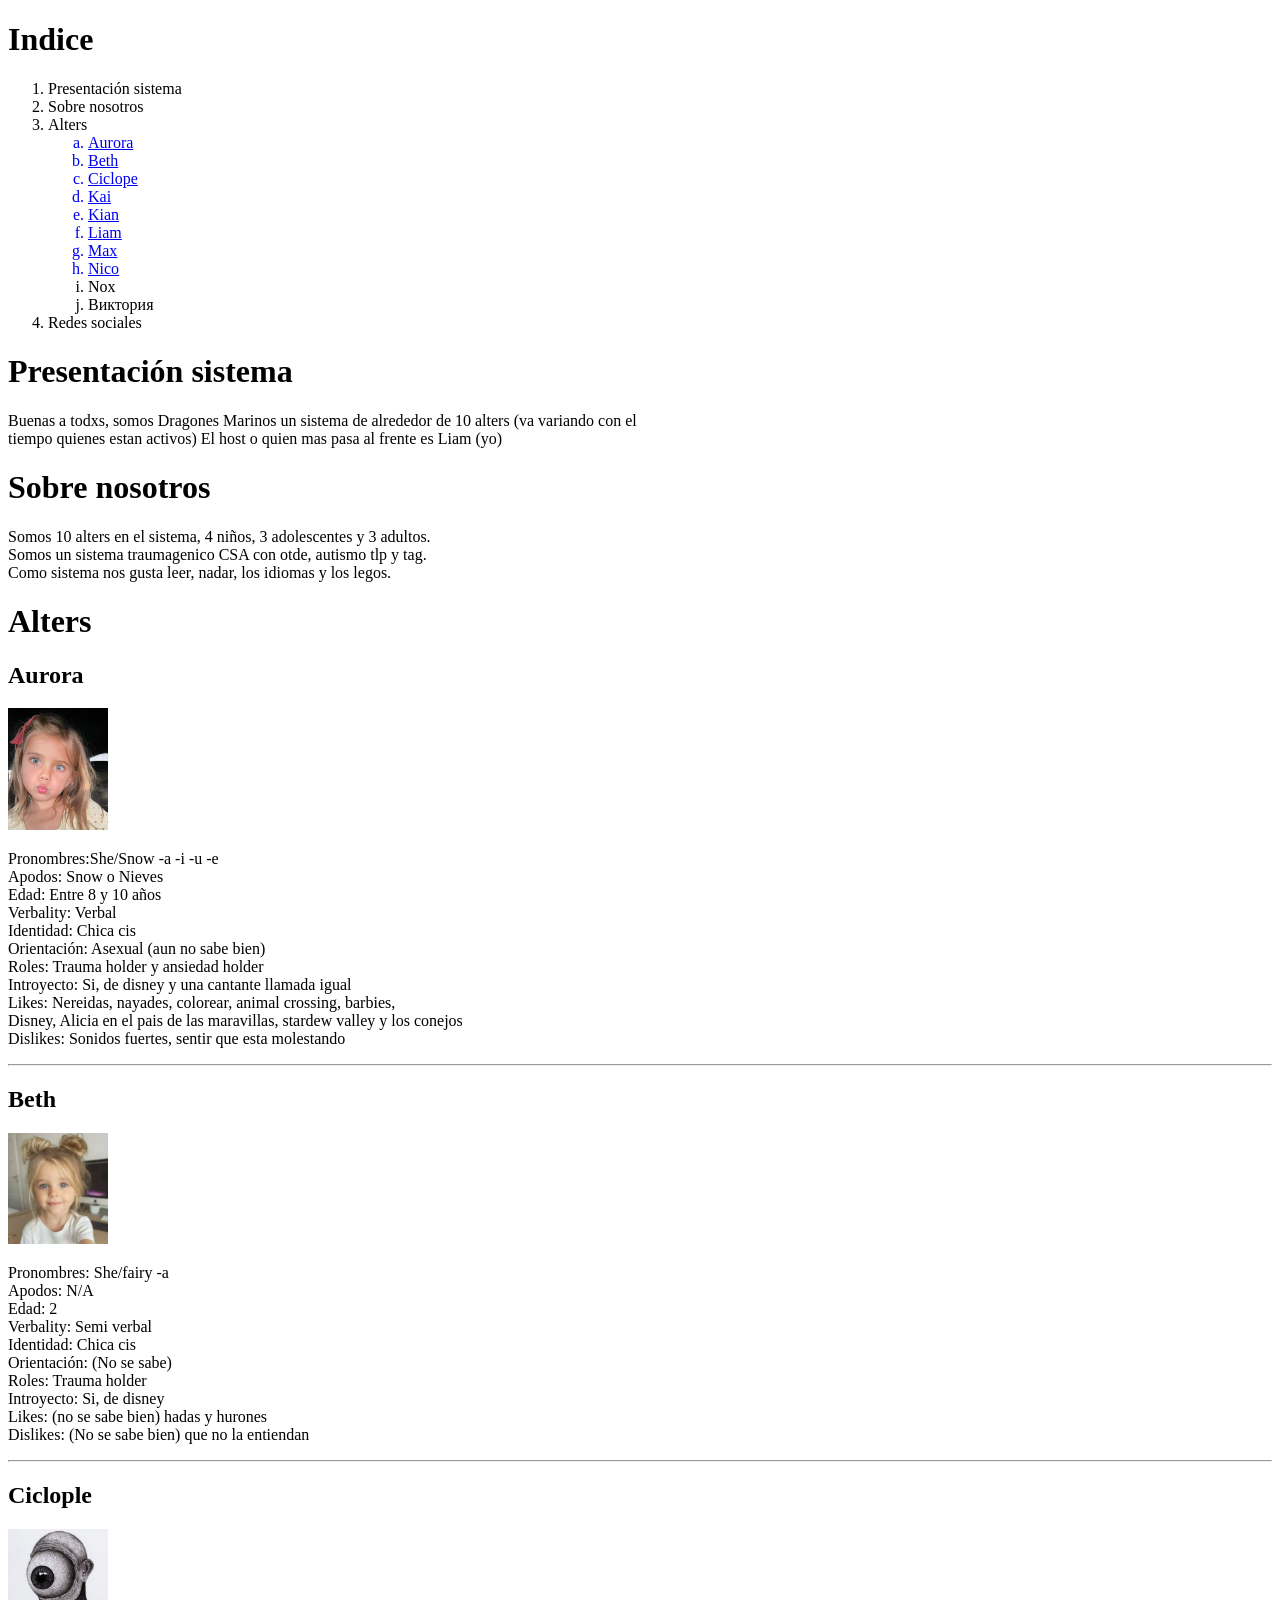
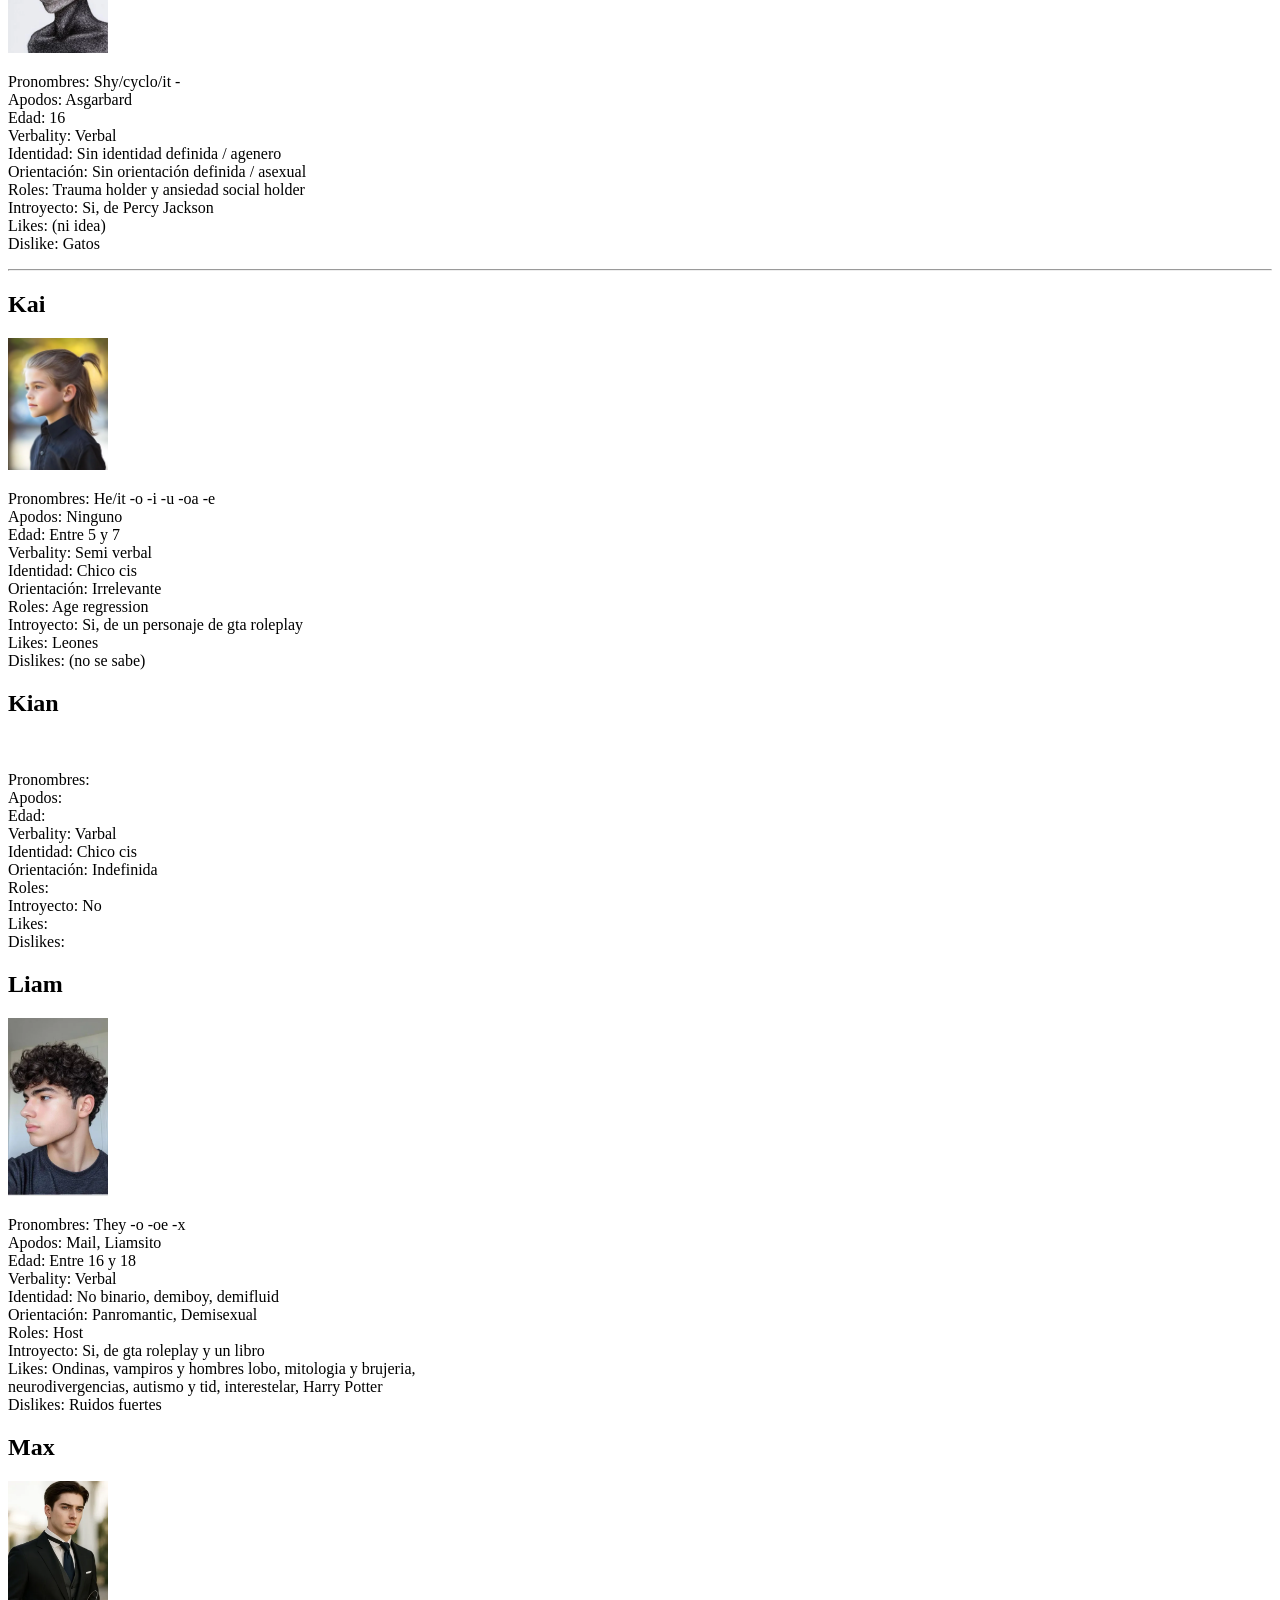
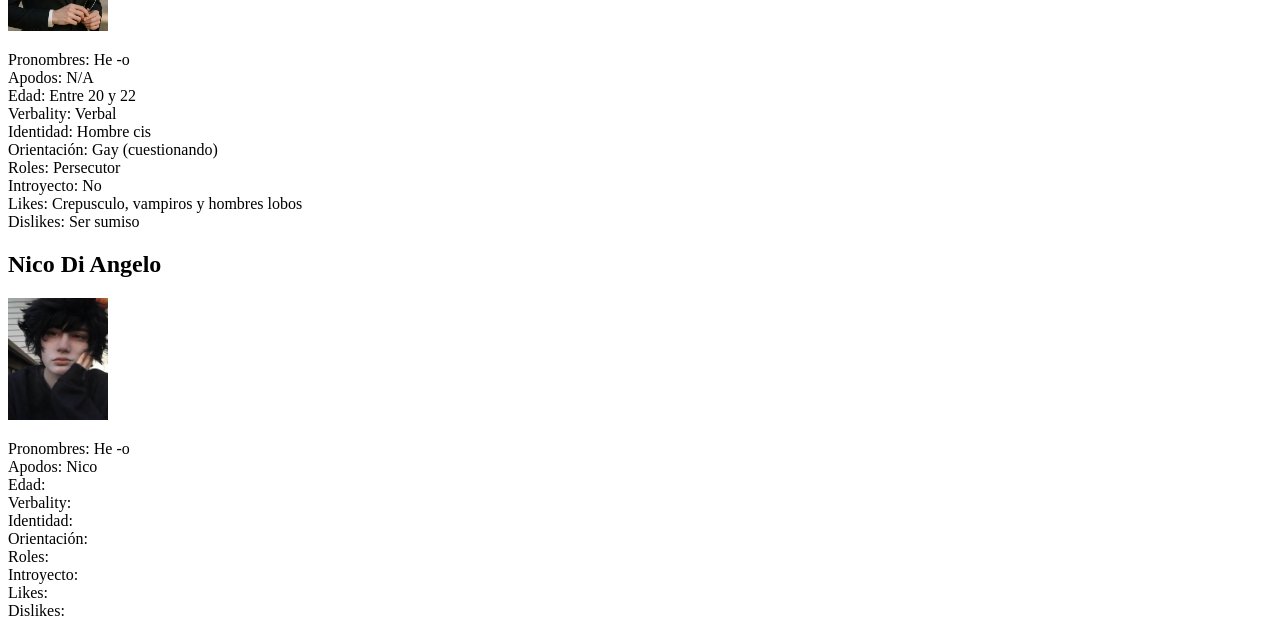
==== index.html @ 36f09202 "first commit" ====
<!DOCTYPE html>
<html>
<head>
    <title>Dragones marinos
    </title>
</head>
<body>
    <header>
        <h1>
            Indice
        </h1>
    </header>
    <section>
        <article>
            <ol>
                <li>Presentación sistema</li>
                <li>Sobre nosotros</li>
                <li>Alters</li>
                <ol>
                    <a href="#Aurora"><li style="list-style-type: lower-latin;">
                        Aurora</li></a>
                    <a href="#Beth"><li style="list-style-type: lower-latin;">
                        Beth </li></a>
                    <a href="#Ciclope"><li style="list-style-type: lower-latin;">
                        Ciclope
                    </li></a>
                    <a href="#Kai"><li style="list-style-type: lower-latin;">
                        Kai
                    </li></a>
                    <a href="#Kian"><li style="list-style-type: lower-latin;">
                        Kian
                    </li></a>
                    <a href="#Liam"><li style="list-style-type: lower-latin;">
                        Liam
                    </li></a>
                    <a href="#Max"><li style="list-style-type: lower-latin;">
                        Max
                    </li></a>
                    <a href="#Nico"><li style="list-style-type: lower-latin;">
                        Nico
                    </li></a>
                    <li style="list-style-type: lower-latin;">
                        Nox
                    </li>
                    <li style="list-style-type: lower-latin;">
                        Виктория
                    </li>
                </ol>
                <li>Redes sociales</li>
            </ol>
        </article>
    </section>
    <header>
        <h1>Presentación sistema</h1>
    </header>
<section>
    <article>
        <p> Buenas a todxs, somos Dragones Marinos
            un sistema de alrededor de 10 alters (va 
            variando con el 
            <br> tiempo quienes estan activos)
        El host o quien mas pasa al frente es Liam (yo)
        </p>
    </article>
</section>
<header>
    <h1>Sobre nosotros</h1>
</header>
<section>
    <article> 
        <p>
            Somos 10 alters en el sistema, 4 niños,
            3 adolescentes y 3 adultos. 
            <br>
            Somos un sistema traumagenico CSA con otde, autismo
            tlp y tag.
            <br>
            Como sistema nos gusta leer, nadar, los idiomas y los 
            legos.
        </p>
    </article>
</section>
    <header>
        <h1>
    Alters
</h1>
</header>
<section>
    <article id="Aurora">
        <h2>Aurora
        </h2>
        <img src="img/aurora.jpg" width="100px">
        <p>Pronombres:She/Snow -a -i -u -e
            <br>
            Apodos: Snow o Nieves
            <br>
            Edad: Entre 8 y 10 años 
            <br>
            Verbality: Verbal
            <br>
            Identidad: Chica cis
            <br>
            Orientación: Asexual (aun no sabe bien)
            <br>
            Roles: Trauma holder y ansiedad holder
            <br>
            Introyecto: Si, de disney y una cantante 
            llamada igual
            <br>
            Likes: Nereidas, nayades, colorear, animal
            crossing, barbies,
            <br>
            Disney, Alicia en el pais de las maravillas,
            stardew valley y los conejos
            <br>
            Dislikes: Sonidos fuertes, sentir que esta 
            molestando
        </p>
        <hr>
</article>
<article id="Beth">
<h2>
    Beth
</h2>
<img src="img/Beth.webp" width="100px">
 <p> 
            Pronombres: She/fairy -a
            <br>
            Apodos: N/A
            <br>
            Edad: 2
            <br>
            Verbality: Semi verbal
            <br>
            Identidad: Chica cis
            <br>
            Orientación: (No se sabe)
            <br>
            Roles: Trauma holder
            <br>
            Introyecto: Si, de disney 
            <br>
            Likes: (no se sabe bien) hadas y hurones
            <br>
            Dislikes: (No se sabe bien) que no la entiendan
          
        </p>
<hr>
</article>
<article id="Ciclope">
    <h2>
        Ciclople
    </h2>
    <img src="img/Ciclope.webp" width="100px">
    <p>
            Pronombres: Shy/cyclo/it -
            <br>
            Apodos: Asgarbard
            <br>
            Edad: 16
            <br>
            Verbality: Verbal 
            <br>
            Identidad: Sin identidad definida / agenero
            <br>
            Orientación: Sin orientación definida / asexual
            <br>
            Roles: Trauma holder y ansiedad social holder
            <br>
            Introyecto: Si, de Percy Jackson
            <br>
            Likes: (ni idea)
            <br>
            Dislike: Gatos
        </p>
    <hr>
</article>
<article id="Kai">
    <h2>Kai</h2>
    <img src="img/Kai.webp" width="100px">
    <p>
            Pronombres: He/it -o -i -u -oa -e
            <br>
            Apodos: Ninguno 
            <br>
            Edad: Entre 5 y 7 
            <br>
            Verbality: Semi verbal
            <br>
            Identidad: Chico cis
            <br>
            Orientación: Irrelevante
            <br>
            Roles: Age regression 
            <br>
            Introyecto: Si, de un personaje de gta roleplay
            <br>
            Likes: Leones
            <br>
            Dislikes: (no se sabe)
        </p>
</article>
<article id="Kian">
    <h2>Kian</h2>
    <img src="" alt="">
     <p>
            Pronombres:
            <br>
            Apodos:
            <br>
            Edad:
            <br>
            Verbality: Varbal
            <br>
            Identidad: Chico cis
            <br>
            Orientación: Indefinida
            <br>
            Roles:
            <br>
            Introyecto: No
            <br>
            Likes:
            <br>
            Dislikes:
        </p>
</article>
<article id="Liam">
    <h2>Liam</h2>
    <img src="img/Liam.webp" width="100px">
     <p>
            Pronombres: They -o -oe -x 
            <br>
            Apodos: Mail, Liamsito
            <br>
            Edad: Entre 16 y 18
            <br>
            Verbality: Verbal
            <br>
            Identidad: No binario, demiboy, demifluid
            <br>
            Orientación: Panromantic, Demisexual
            <br>
            Roles: Host
            <br>
            Introyecto: Si, de gta roleplay y un libro
            <br>
            Likes: Ondinas, vampiros y hombres lobo, 
            mitologia y brujeria, 
            <br>
            neurodivergencias, autismo y tid, interestelar, 
            Harry Potter
            <br>
            Dislikes: Ruidos fuertes 
        </p>
</article>
<article id="Max">
    <h2>Max</h2>
    <img src="img/Max.webp" width="100px">
     <p>
            Pronombres: He -o 
            <br>
            Apodos: N/A
            <br>
            Edad: Entre 20 y 22
            <br>
            Verbality: Verbal
            <br>
            Identidad: Hombre cis
            <br>
            Orientación: Gay (cuestionando)
            <br>
            Roles: Persecutor
            <br>
            Introyecto: No
            <br>
            Likes: Crepusculo, vampiros y hombres lobos
            <br>
            Dislikes: Ser sumiso
        </p>
</article>
<article id="Nico">
    <h2>Nico Di Angelo</h2>
    <img src="img/Nico.webp" width="100px">
     <p>
            Pronombres: He -o
            <br>
            Apodos: Nico
            <br>
            Edad: 
            <br>
            Verbality:
            <br>
            Identidad:
            <br>
            Orientación:
            <br>
            Roles:
            <br>
            Introyecto:
            <br>
            Likes:
            <br>
            Dislikes:
        </p>
</article>
</section>



</body>
</html>
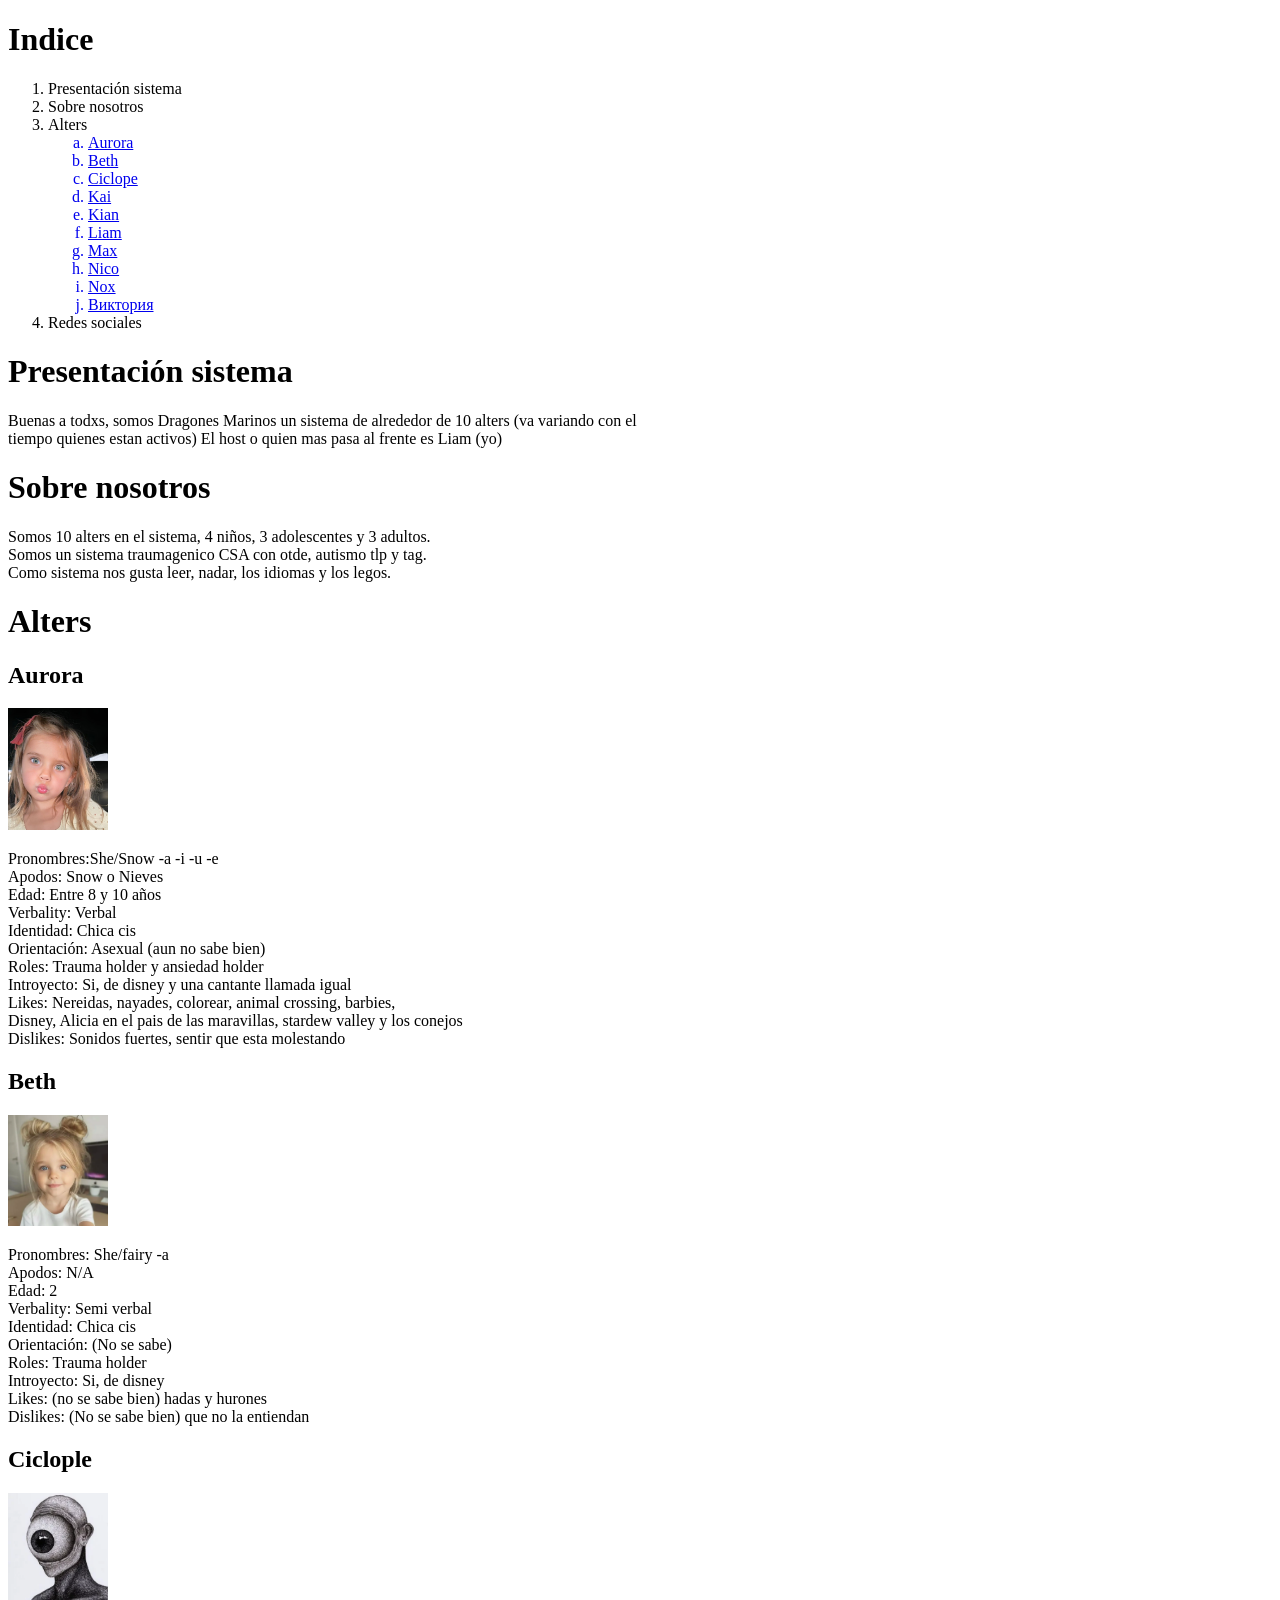
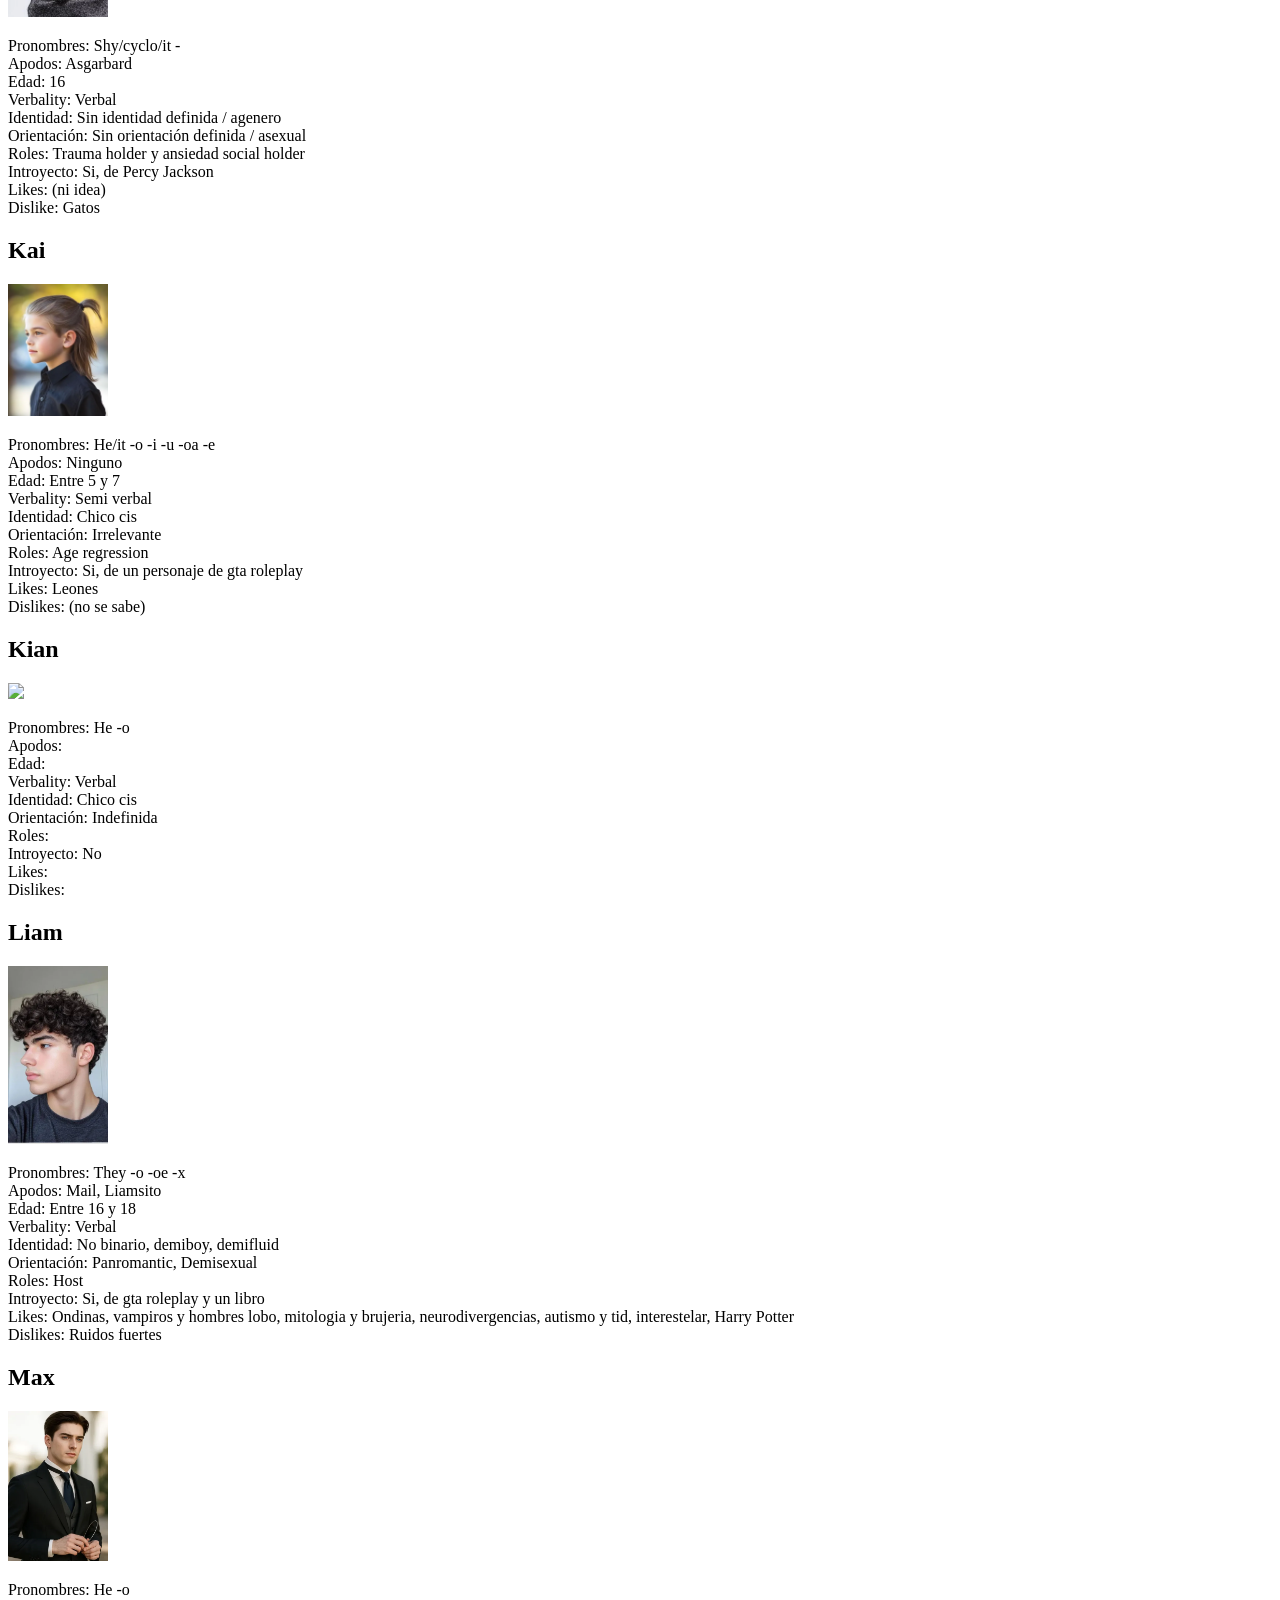
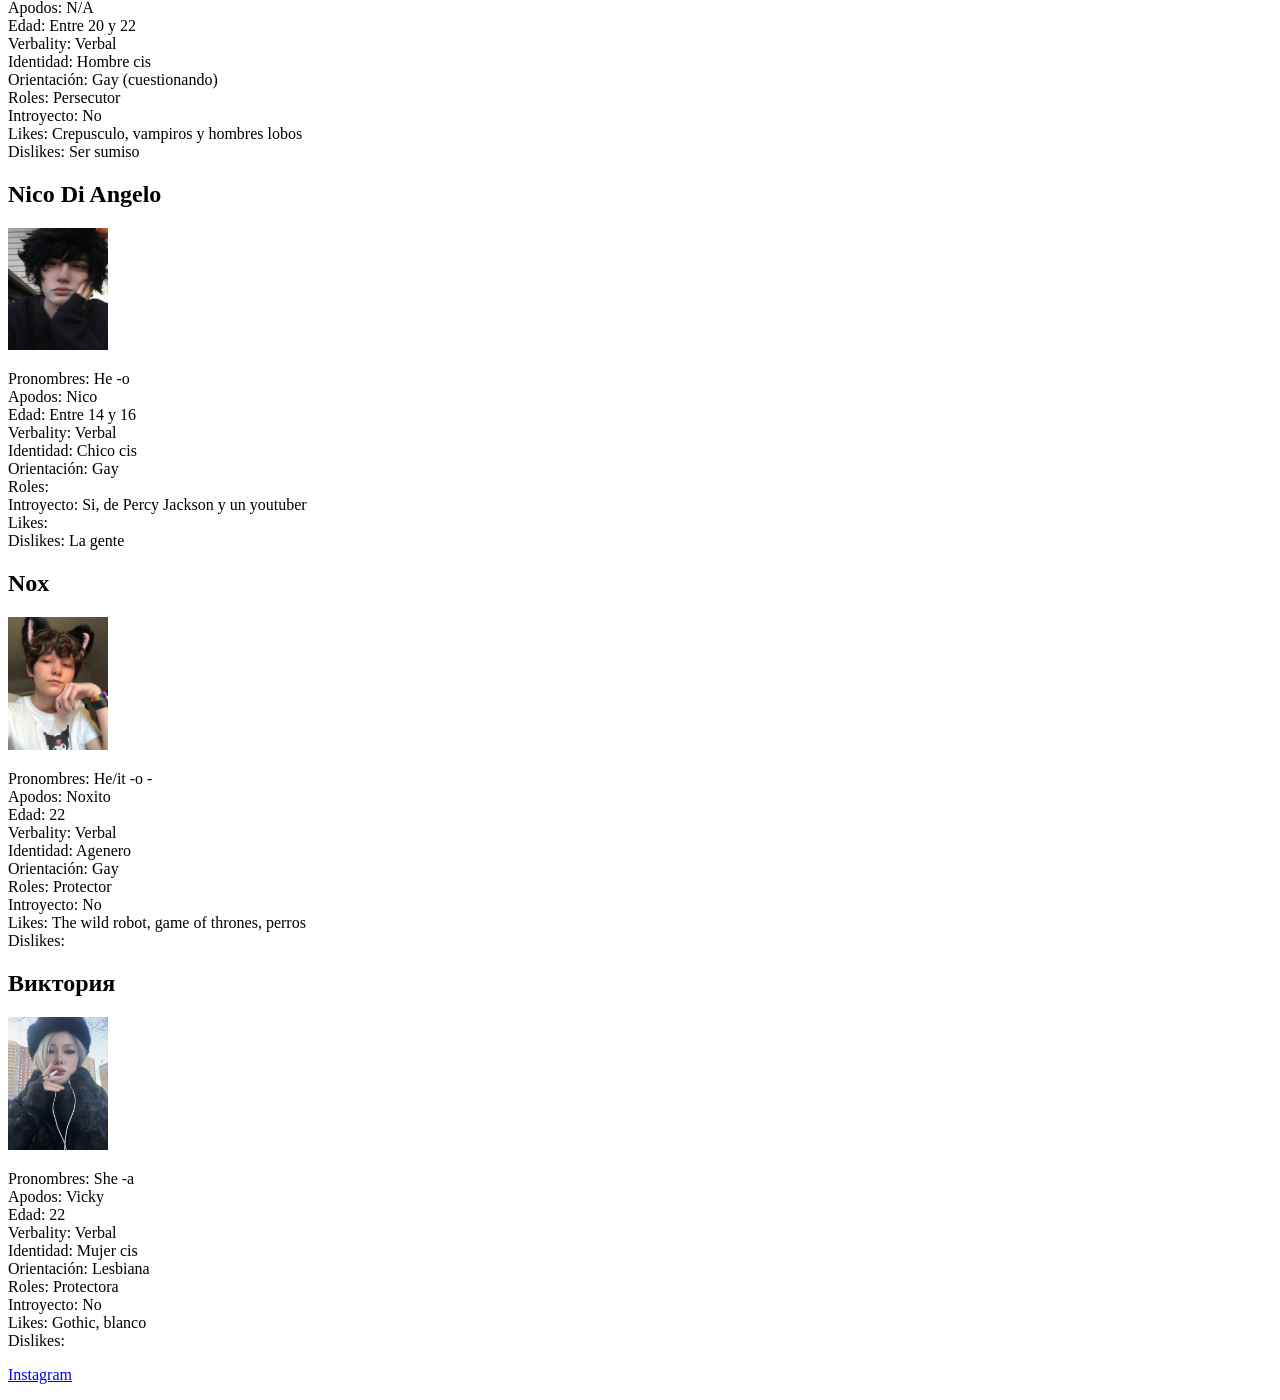
==== commit 5cd6b097: "Commit prueba" ====
--- a/index.html
+++ b/index.html
@@ -3,16 +3,23 @@
 <head>
     <title>Dragones marinos
     </title>
+    <link rel="stylesheet" href="style.css">
+    <link rel="preconnect" href="https://fonts.googleapis.com">
+<link rel="preconnect" href="https://fonts.gstatic.com" crossorigin>
+<link href="https://fonts.googleapis.com/css2?family=Betania+Patmos&display=swap" rel="stylesheet">
+<link rel="preconnect" href="https://fonts.googleapis.com">
+<link rel="preconnect" href="https://fonts.gstatic.com" crossorigin>
+<link href="https://fonts.googleapis.com/css2?family=Betania+Patmos&family=Playwrite+GB+J:ital,wght@0,100..400;1,100..400&display=swap" rel="stylesheet">
+
 </head>
 <body>
     <header>
-        <h1>
+        <h1 id="Indice">
             Indice
         </h1>
     </header>
     <section>
-        <article>
-            <ol>
+            <ol id="Lista">
                 <li>Presentación sistema</li>
                 <li>Sobre nosotros</li>
                 <li>Alters</li>
@@ -39,36 +46,32 @@
                     <a href="#Nico"><li style="list-style-type: lower-latin;">
                         Nico
                     </li></a>
-                    <li style="list-style-type: lower-latin;">
+                    <a href="#Nox"><li style="list-style-type: lower-latin;">
                         Nox
-                    </li>
-                    <li style="list-style-type: lower-latin;">
+                    </li></a>
+                    <a href="#Victoria"><li style="list-style-type: lower-latin;">
                         Виктория
-                    </li>
+                    </li></a>
                 </ol>
                 <li>Redes sociales</li>
             </ol>
-        </article>
     </section>
     <header>
-        <h1>Presentación sistema</h1>
+        <h1 id="Presentacion">Presentación sistema</h1>
     </header>
 <section>
-    <article>
-        <p> Buenas a todxs, somos Dragones Marinos
+        <p id="buenas"> Buenas a todxs, somos Dragones Marinos
             un sistema de alrededor de 10 alters (va 
             variando con el 
             <br> tiempo quienes estan activos)
         El host o quien mas pasa al frente es Liam (yo)
         </p>
-    </article>
 </section>
 <header>
-    <h1>Sobre nosotros</h1>
+    <h1 id="Nosotros">Sobre nosotros</h1>
 </header>
 <section>
-    <article> 
-        <p>
+        <p id="sobre">
             Somos 10 alters en el sistema, 4 niños,
             3 adolescentes y 3 adultos. 
             <br>
@@ -78,19 +81,18 @@
             Como sistema nos gusta leer, nadar, los idiomas y los 
             legos.
         </p>
-    </article>
 </section>
     <header>
-        <h1>
+        <h1 id="Alters">
     Alters
 </h1>
 </header>
 <section>
     <article id="Aurora">
-        <h2>Aurora
+        <h2 id="nieves"> Aurora
         </h2>
-        <img src="img/aurora.jpg" width="100px">
-        <p>Pronombres:She/Snow -a -i -u -e
+        <img class="imagen" src="img/aurora.jpg" width="100px">
+        <p class="texto">Pronombres:She/Snow -a -i -u -e
             <br>
             Apodos: Snow o Nieves
             <br>
@@ -116,14 +118,13 @@
             Dislikes: Sonidos fuertes, sentir que esta 
             molestando
         </p>
-        <hr>
 </article>
 <article id="Beth">
-<h2>
+<h2 id="Hada">
     Beth
 </h2>
-<img src="img/Beth.webp" width="100px">
- <p> 
+<img class="imagen" src="img/Beth.webp" width="100px">
+ <p class="texto"> 
             Pronombres: She/fairy -a
             <br>
             Apodos: N/A
@@ -145,14 +146,13 @@
             Dislikes: (No se sabe bien) que no la entiendan
           
         </p>
-<hr>
 </article>
 <article id="Ciclope">
-    <h2>
+    <h2 id="Asgarbard">
         Ciclople
     </h2>
-    <img src="img/Ciclope.webp" width="100px">
-    <p>
+    <img class="imagen" src="img/Ciclope.webp" width="100px">
+    <p class="texto">
             Pronombres: Shy/cyclo/it -
             <br>
             Apodos: Asgarbard
@@ -173,12 +173,11 @@
             <br>
             Dislike: Gatos
         </p>
-    <hr>
 </article>
 <article id="Kai">
-    <h2>Kai</h2>
-    <img src="img/Kai.webp" width="100px">
-    <p>
+    <h2 id="Serpiente">Kai</h2>
+    <img class="imagen" src="img/Kai.webp" width="100px">
+    <p class="texto">
             Pronombres: He/it -o -i -u -oa -e
             <br>
             Apodos: Ninguno 
@@ -201,16 +200,16 @@
         </p>
 </article>
 <article id="Kian">
-    <h2>Kian</h2>
-    <img src="" alt="">
-     <p>
-            Pronombres:
+    <h2 id="Copia">Kian</h2>
+    <img class="imagen" src="img/Kian.webp" width="100px">
+     <p class="texto">
+            Pronombres: He -o
             <br>
             Apodos:
             <br>
             Edad:
             <br>
-            Verbality: Varbal
+            Verbality: Verbal
             <br>
             Identidad: Chico cis
             <br>
@@ -226,9 +225,9 @@
         </p>
 </article>
 <article id="Liam">
-    <h2>Liam</h2>
-    <img src="img/Liam.webp" width="100px">
-     <p>
+    <h2 id="Mail">Liam</h2>
+    <img class="imagen" src="img/Liam.webp" width="100px">
+     <p class="texto">
             Pronombres: They -o -oe -x 
             <br>
             Apodos: Mail, Liamsito
@@ -247,7 +246,6 @@
             <br>
             Likes: Ondinas, vampiros y hombres lobo, 
             mitologia y brujeria, 
-            <br>
             neurodivergencias, autismo y tid, interestelar, 
             Harry Potter
             <br>
@@ -255,9 +253,9 @@
         </p>
 </article>
 <article id="Max">
-    <h2>Max</h2>
-    <img src="img/Max.webp" width="100px">
-     <p>
+    <h2 id="Vampiro">Max</h2>
+    <img class="imagen" src="img/Max.webp" width="100px">
+     <p class="texto">
             Pronombres: He -o 
             <br>
             Apodos: N/A
@@ -280,33 +278,83 @@
         </p>
 </article>
 <article id="Nico">
-    <h2>Nico Di Angelo</h2>
-    <img src="img/Nico.webp" width="100px">
-     <p>
+    <h2 id="Angelo">Nico Di Angelo</h2>
+    <img class="imagen" src="img/Nico.webp" width="100px">
+     <p class="texto">
             Pronombres: He -o
             <br>
             Apodos: Nico
             <br>
-            Edad: 
-            <br>
-            Verbality:
-            <br>
-            Identidad:
-            <br>
-            Orientación:
+            Edad: Entre 14 y 16
+            <br>
+            Verbality: Verbal
+            <br>
+            Identidad: Chico cis
+            <br>
+            Orientación: Gay
             <br>
             Roles:
             <br>
-            Introyecto:
+            Introyecto: Si, de Percy Jackson y un youtuber
             <br>
             Likes:
             <br>
+            Dislikes: La gente 
+        </p>
+</article>
+<article id="Nox">
+    <h2 id="Noxito">Nox</h2>
+    <img class="imagen" src="img/Nox.webp" width="100px">
+     <p class="texto">
+            Pronombres: He/it -o -
+            <br>
+            Apodos: Noxito
+            <br>
+            Edad: 22
+            <br>
+            Verbality: Verbal
+            <br>
+            Identidad: Agenero
+            <br>
+            Orientación: Gay
+            <br>
+            Roles: Protector
+            <br>
+            Introyecto: No
+            <br>
+            Likes: The wild robot, game of thrones, perros
+            <br>
+            Dislikes: 
+        </p>
+</article>
+<article  id="Victoria">
+    <h2 id="Vicky">Виктория</h2>
+    <img class="imagen" src="img/Victoria.jpg" width="100px">
+     <p class="texto">
+            Pronombres: She -a
+            <br>
+            Apodos: Vicky
+            <br>
+            Edad: 22
+            <br>
+            Verbality: Verbal
+            <br>
+            Identidad: Mujer cis
+            <br>
+            Orientación: Lesbiana
+            <br>
+            Roles: Protectora
+            <br>
+            Introyecto: No
+            <br>
+            Likes: Gothic, blanco 
+            <br>
             Dislikes:
         </p>
 </article>
 </section>
-
-
-
 </body>
+<footer id="Pie">
+    <p><a target="_blank" href="https://www.instagram.com/nox_rainfull?igsh=YmNrdG1ubzE4ajR6">Instagram</a>
+</footer>
 </html>
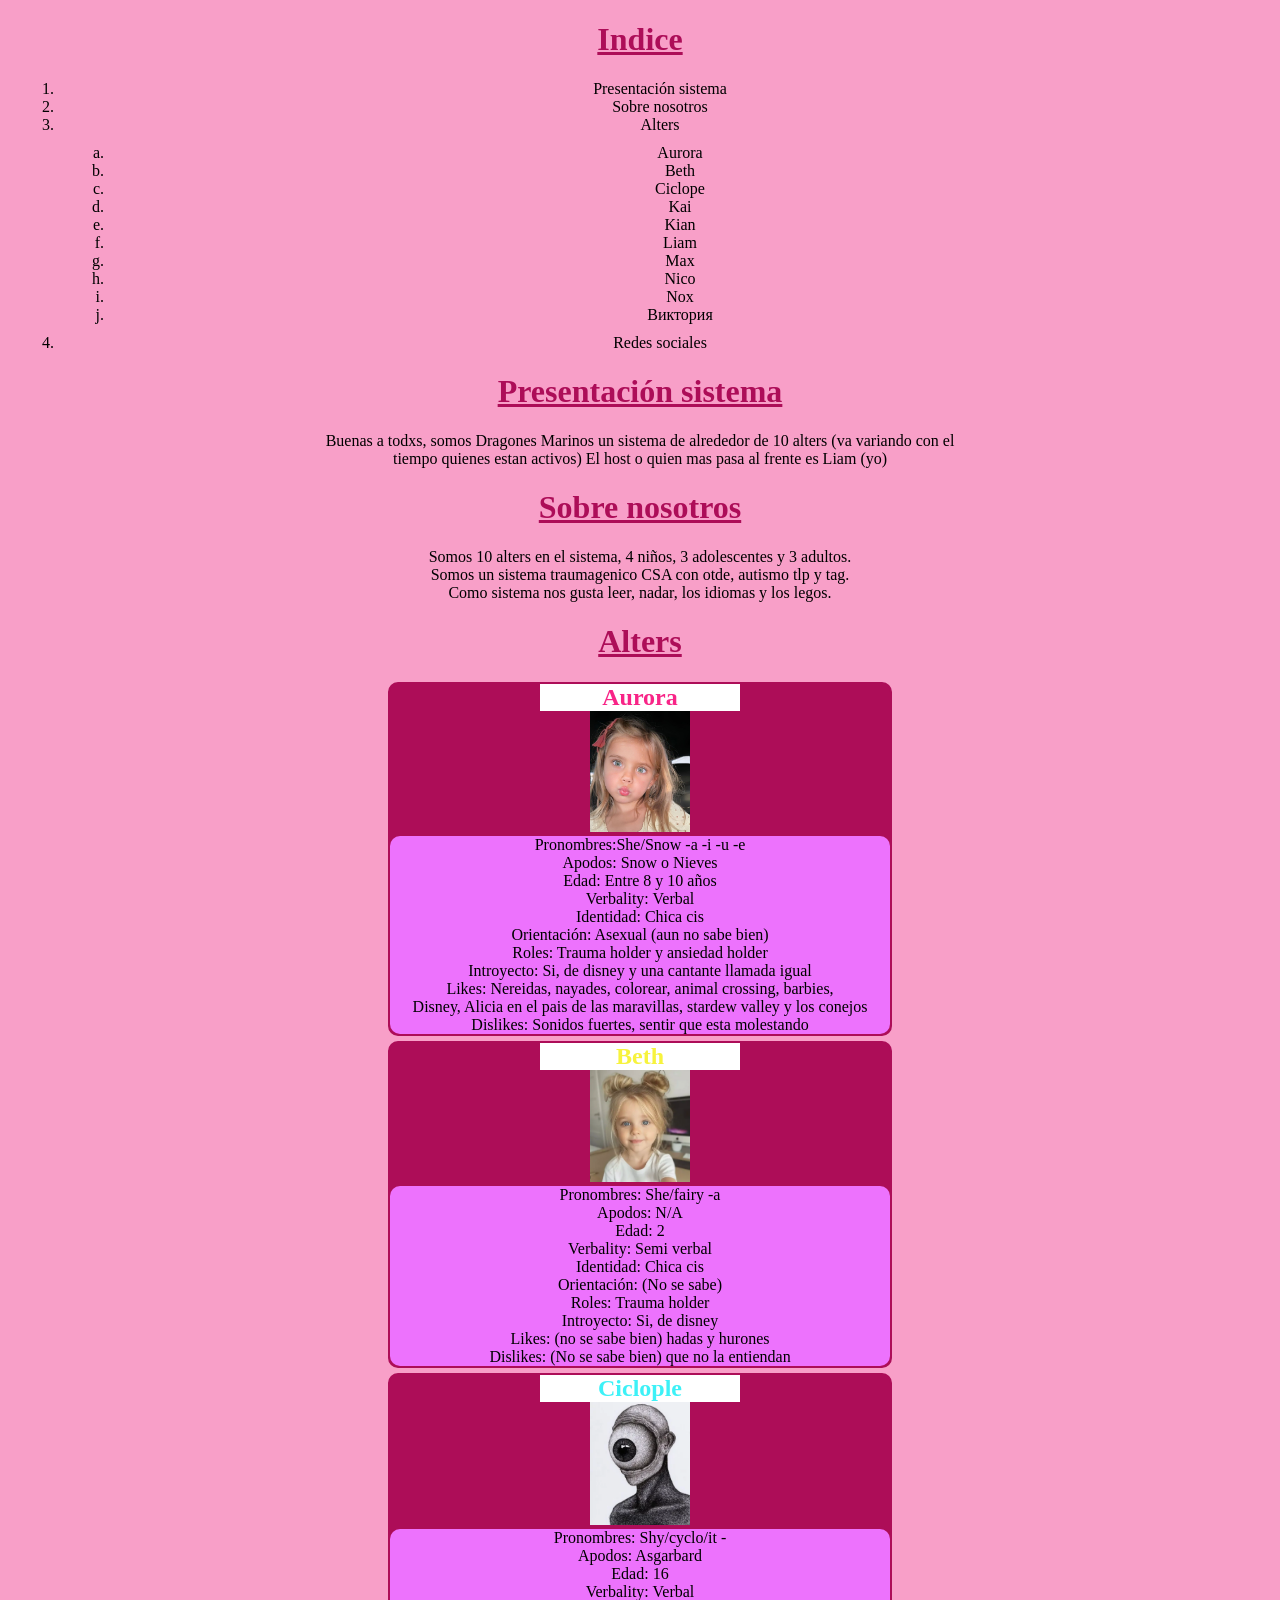
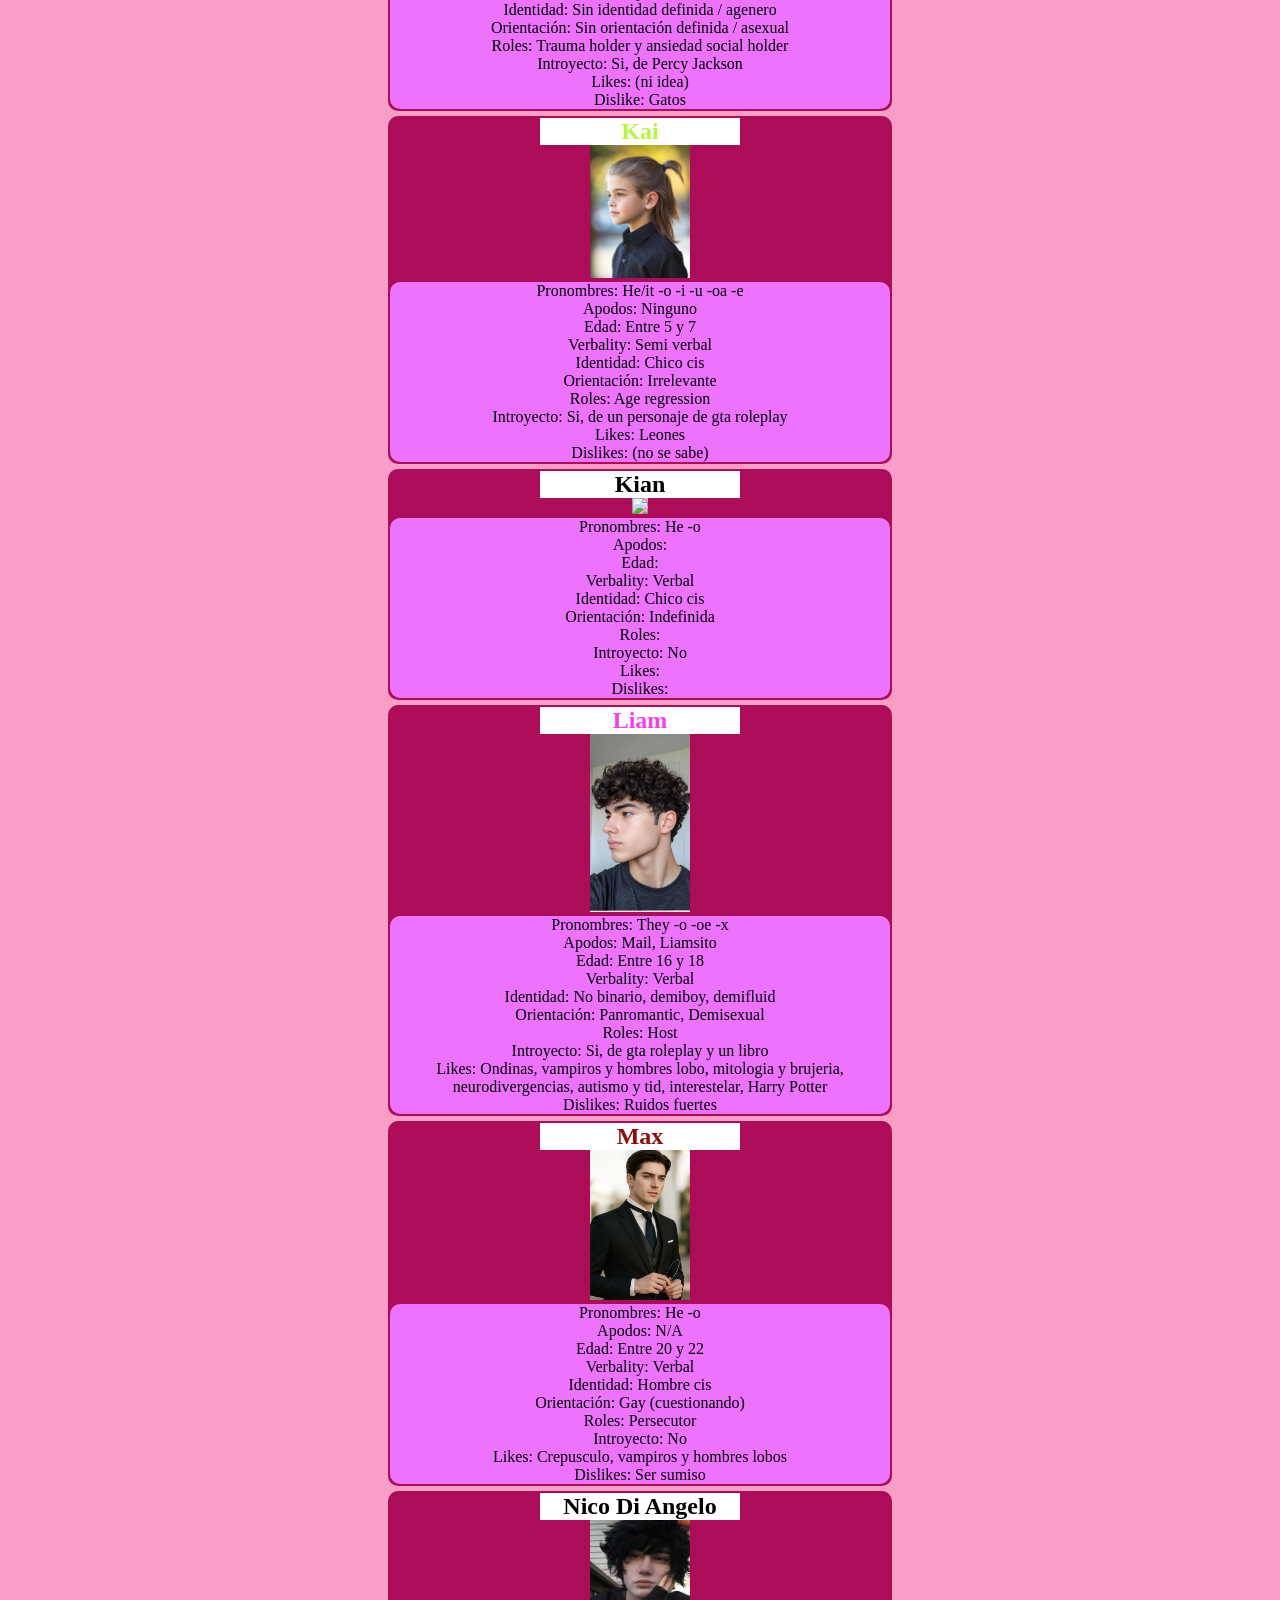
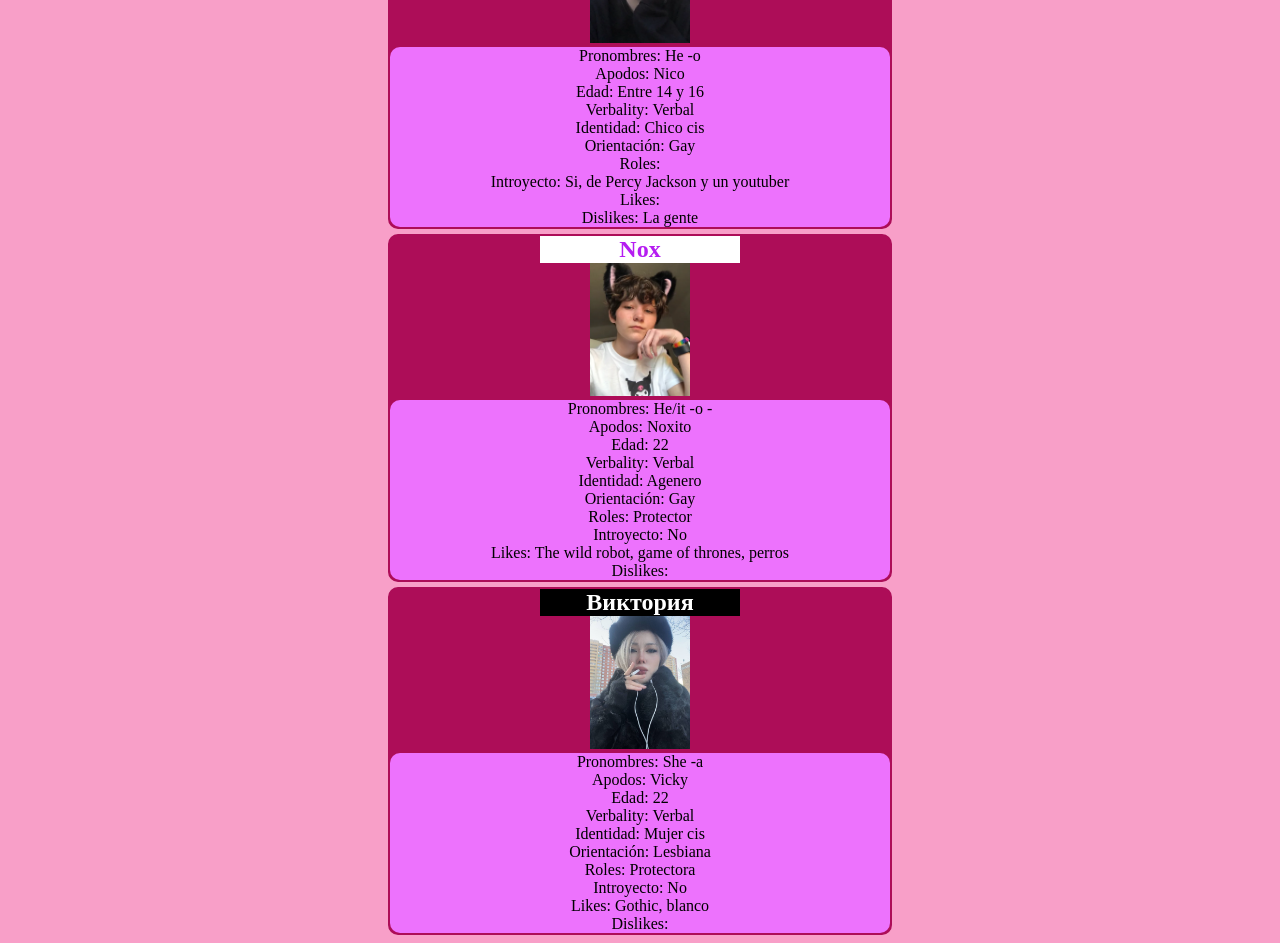
==== commit a57a4eda: "quitando la fuente" ====
--- a/index.html
+++ b/index.html
@@ -1,16 +1,8 @@
 <!DOCTYPE html>
 <html>
 <head>
-    <title>Dragones marinos
-    </title>
-    <link rel="stylesheet" href="style.css">
-    <link rel="preconnect" href="https://fonts.googleapis.com">
-<link rel="preconnect" href="https://fonts.gstatic.com" crossorigin>
-<link href="https://fonts.googleapis.com/css2?family=Betania+Patmos&display=swap" rel="stylesheet">
-<link rel="preconnect" href="https://fonts.googleapis.com">
-<link rel="preconnect" href="https://fonts.gstatic.com" crossorigin>
-<link href="https://fonts.googleapis.com/css2?family=Betania+Patmos&family=Playwrite+GB+J:ital,wght@0,100..400;1,100..400&display=swap" rel="stylesheet">
-
+    <title>Dragones Marinos</title>
+    <link rel="stylesheet" href="Style.css">
 </head>
 <body>
     <header>
@@ -354,7 +346,4 @@
 </article>
 </section>
 </body>
-<footer id="Pie">
-    <p><a target="_blank" href="https://www.instagram.com/nox_rainfull?igsh=YmNrdG1ubzE4ajR6">Instagram</a>
-</footer>
 </html>
--- a/Style.css
+++ b/Style.css
@@ -0,0 +1,119 @@
+#Indice, #Presentacion, #Nosotros, #Alters
+{
+    color: #ad0d58;
+    text-align: center;
+    text-decoration: underline rgb(173, 13, 88);
+    font-family: 'Playwrite GB J', cursive;
+}
+#Beth, #Kai, #Liam, #Nico, #Victoria 
+{
+text-align: right;
+}
+#nieves {
+    color: rgb(248, 36, 135);
+    background-color: rgb(255, 255, 255);}
+#Hada {
+    color: rgb(247, 243, 61);
+        background-color: rgb(255, 255, 255);
+}
+#Asgarbard {
+    color: rgb(61, 241, 247);
+        background-color: rgb(255, 255, 255);
+}
+#Serpiente {
+    color: rgb(182, 247, 61);
+        background-color: rgb(255, 255, 255);
+}
+#Mail {
+    color: rgb(248, 62, 242);
+        background-color: rgb(255, 255, 255);
+}
+#Vampiro {
+    color: rgb(145, 11, 11);
+        background-color: rgb(255, 255, 255);
+}
+#Noxito {
+    color: rgb(181, 28, 241);
+    background-color: rgb(255, 255, 255);
+}
+#Vicky {
+    color: rgb(255, 255, 255);    
+    background-color: rgb(0, 0, 0);
+}
+#Aurora, #Beth, #Ciclope, #Kai, #Kian, 
+ #Liam, #Nico, #Max, #Nox, #Victoria
+{
+    text-align: center;
+} 
+#Pie {
+    background-color: rgb(87, 18, 114);
+    text-align: center;
+    color: rgb(173, 13, 88);
+} 
+*{
+background-color: rgb(248, 159, 200);
+}
+#nieves, #Hada, #Asgarbard, #Serpiente, #Mail,
+ #Vampiro, #Noxito, #Vicky, #Copia, #Angelo
+{
+width: 200px;
+margin: 0 auto;
+}
+.texto {
+    text-align: center;
+}
+*{
+    font-family: 'Playwrite GB J', cursive;
+}
+#Angelo, #Copia {
+    color: rgb(0, 0, 0);
+    background-color: rgb(255, 255, 255);
+}
+a:link {
+    color: rgb(0, 0, 0);
+    text-decoration: none;
+}
+a:visited {
+    color: rgb(255, 255, 255);
+    text-decoration: none;
+}
+a:hover {
+    color: rgb(78, 60, 143);
+    text-decoration: underline;
+}
+ol {
+    text-align: center;
+    margin: 10px 10px;
+}
+.texto {
+    text-align: center;
+    width: 500px;
+    margin: 0px auto;
+    background-color: rgb(237, 114, 253);
+    border-radius: 10px;
+}
+ul {
+    text-align: center;
+    list-style-type: none;
+    padding: 0;
+}
+#Poemas {
+   text-align: center;
+   color: #ad0d58;
+}
+section article {
+    transition: box-shadow 0.3s ease;
+    width: 500px;
+    margin: 5px auto;
+    border: 2px solid rgb(173, 13, 88);
+    border-radius: 10px;
+    background-color: rgb(173, 13, 88);
+    cursor: pointer;
+}
+#buenas, #sobre {
+    text-align: center;
+}
+section article:hover 
+{
+box-shadow: 0 1px 0.5rem rgb(173, 13, 88);
+}  
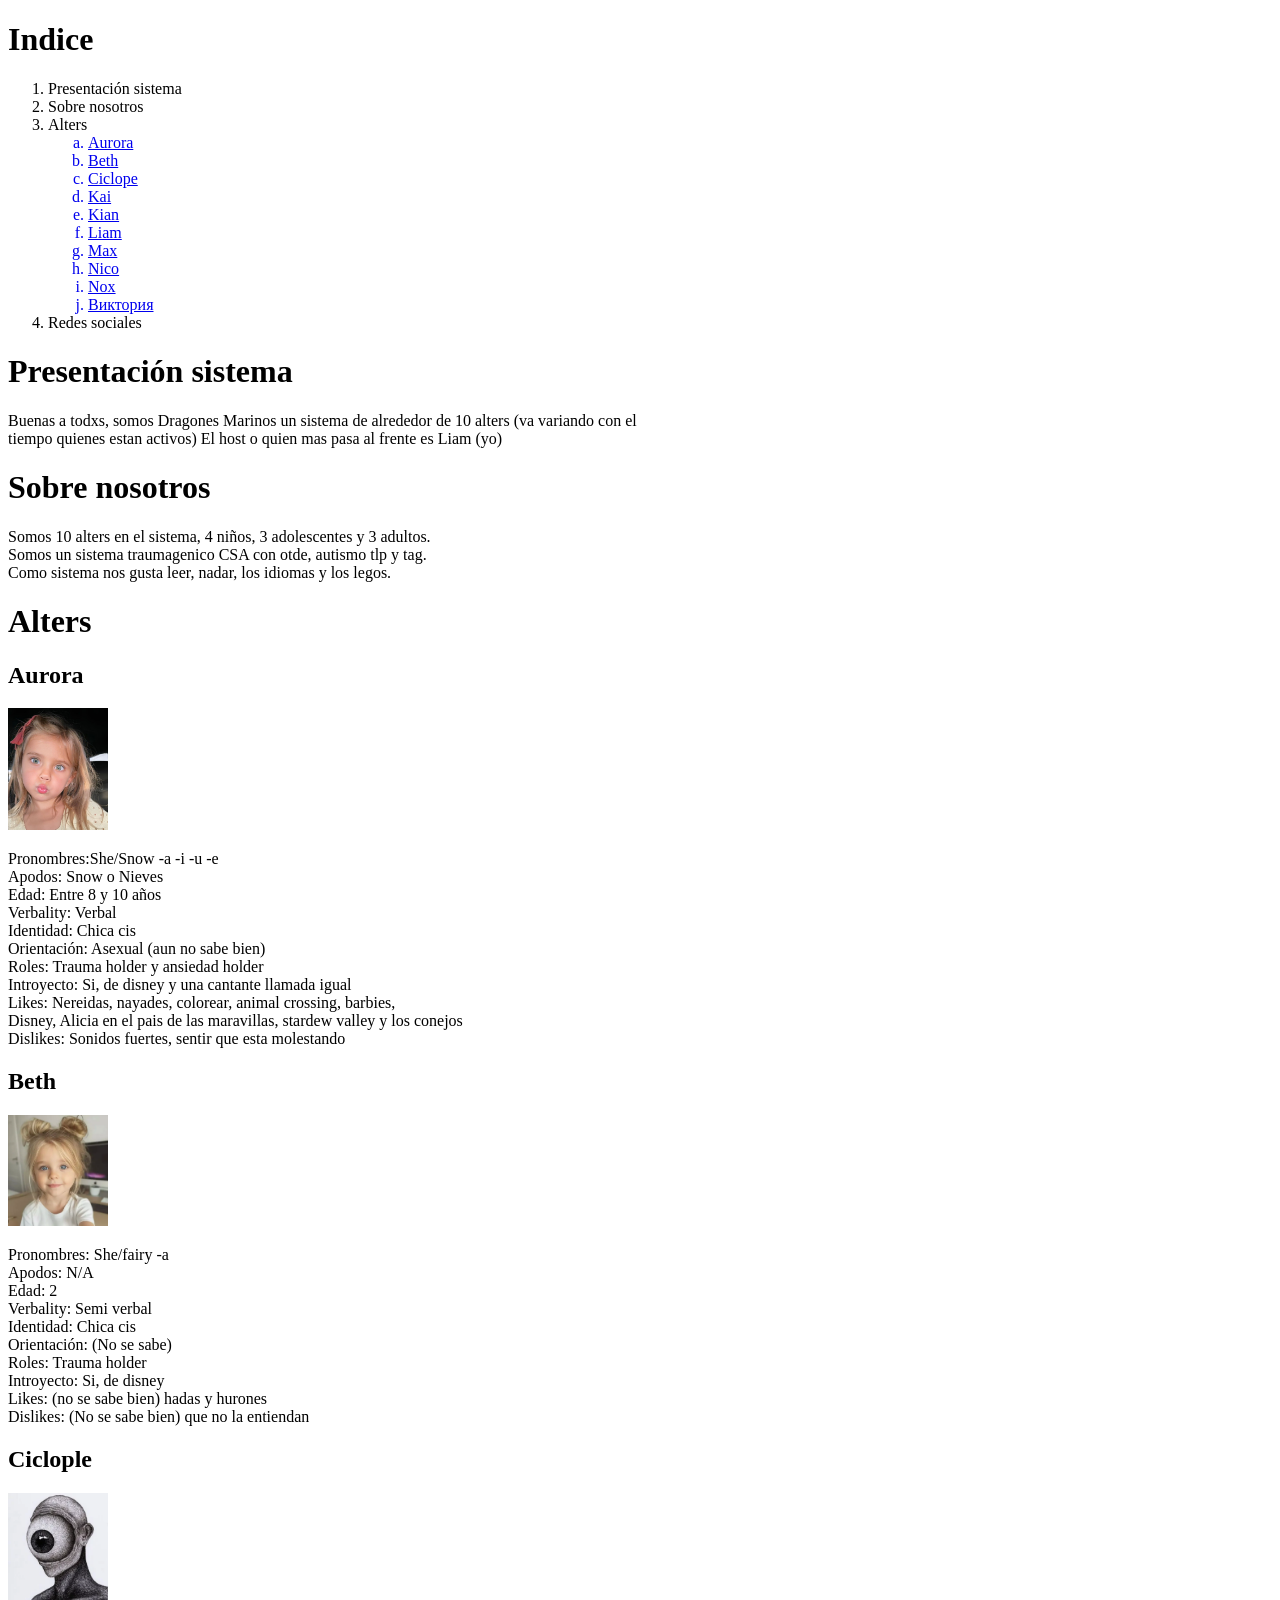
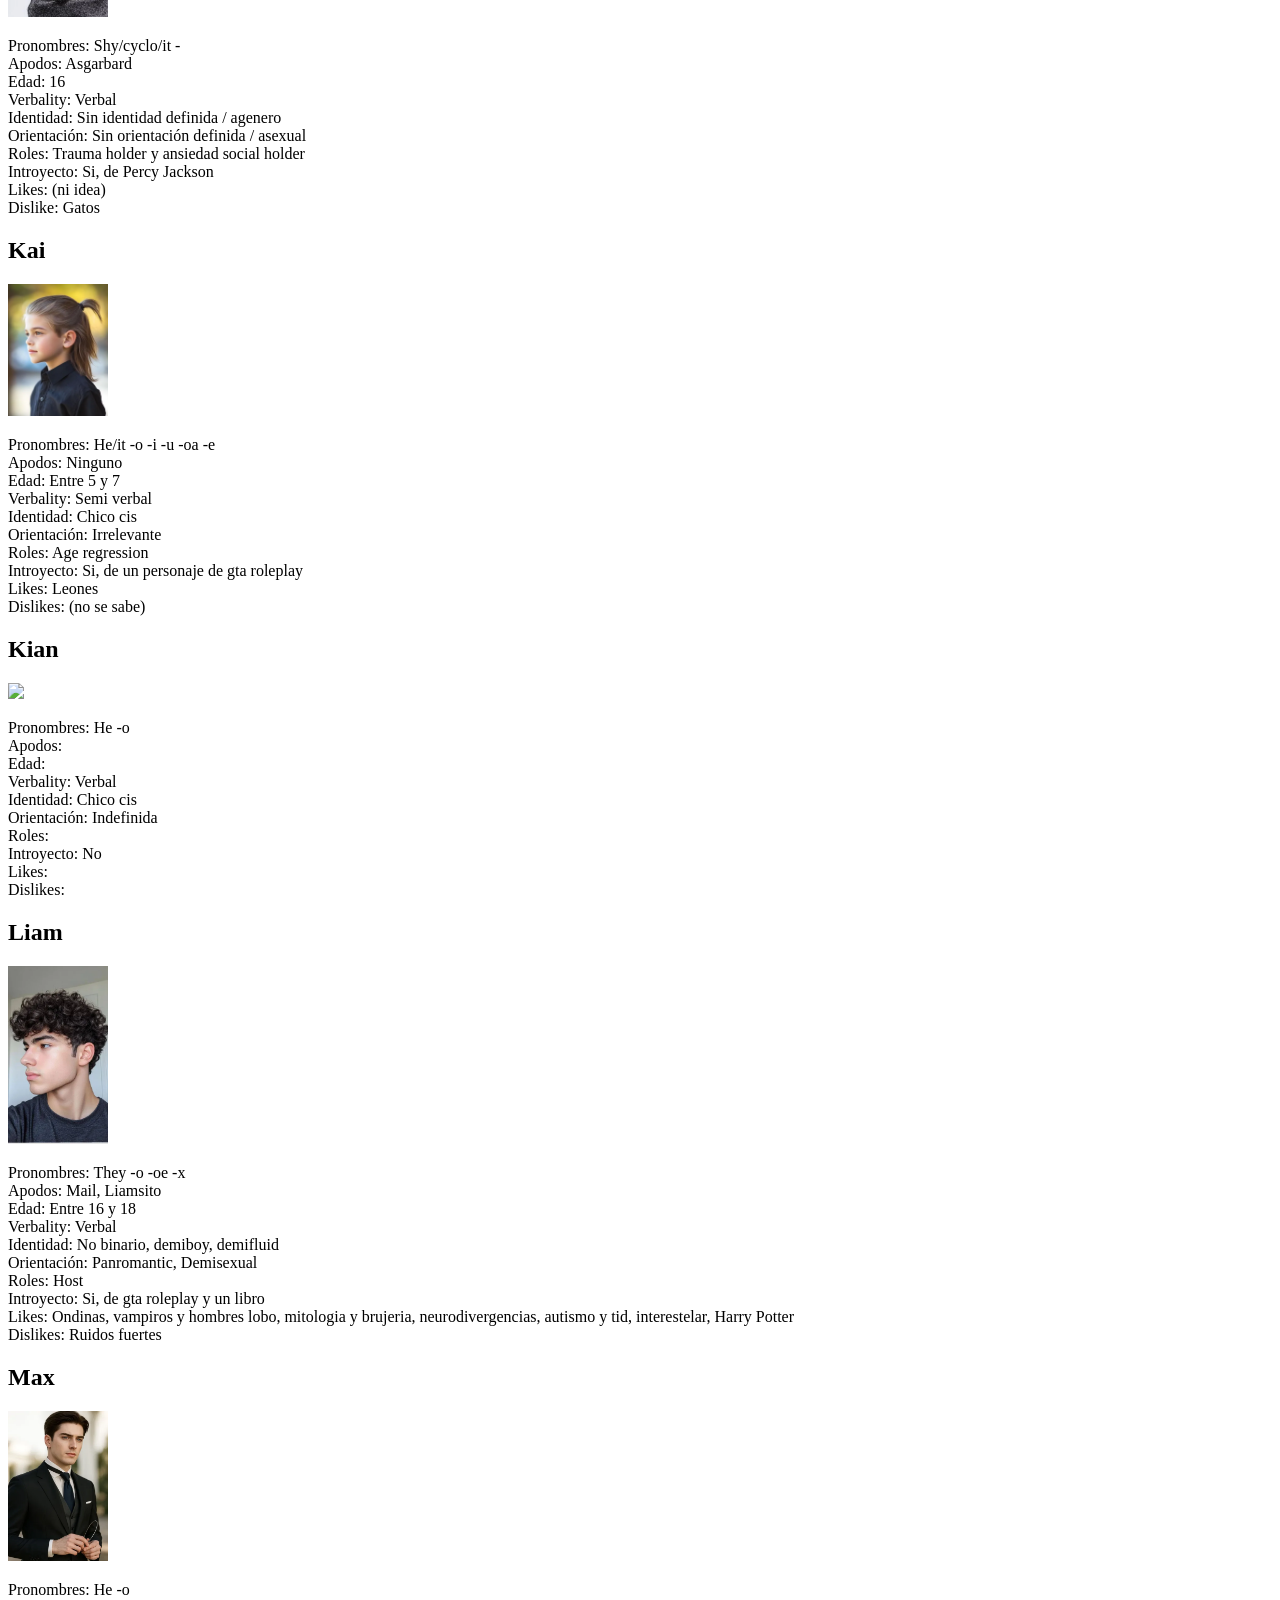
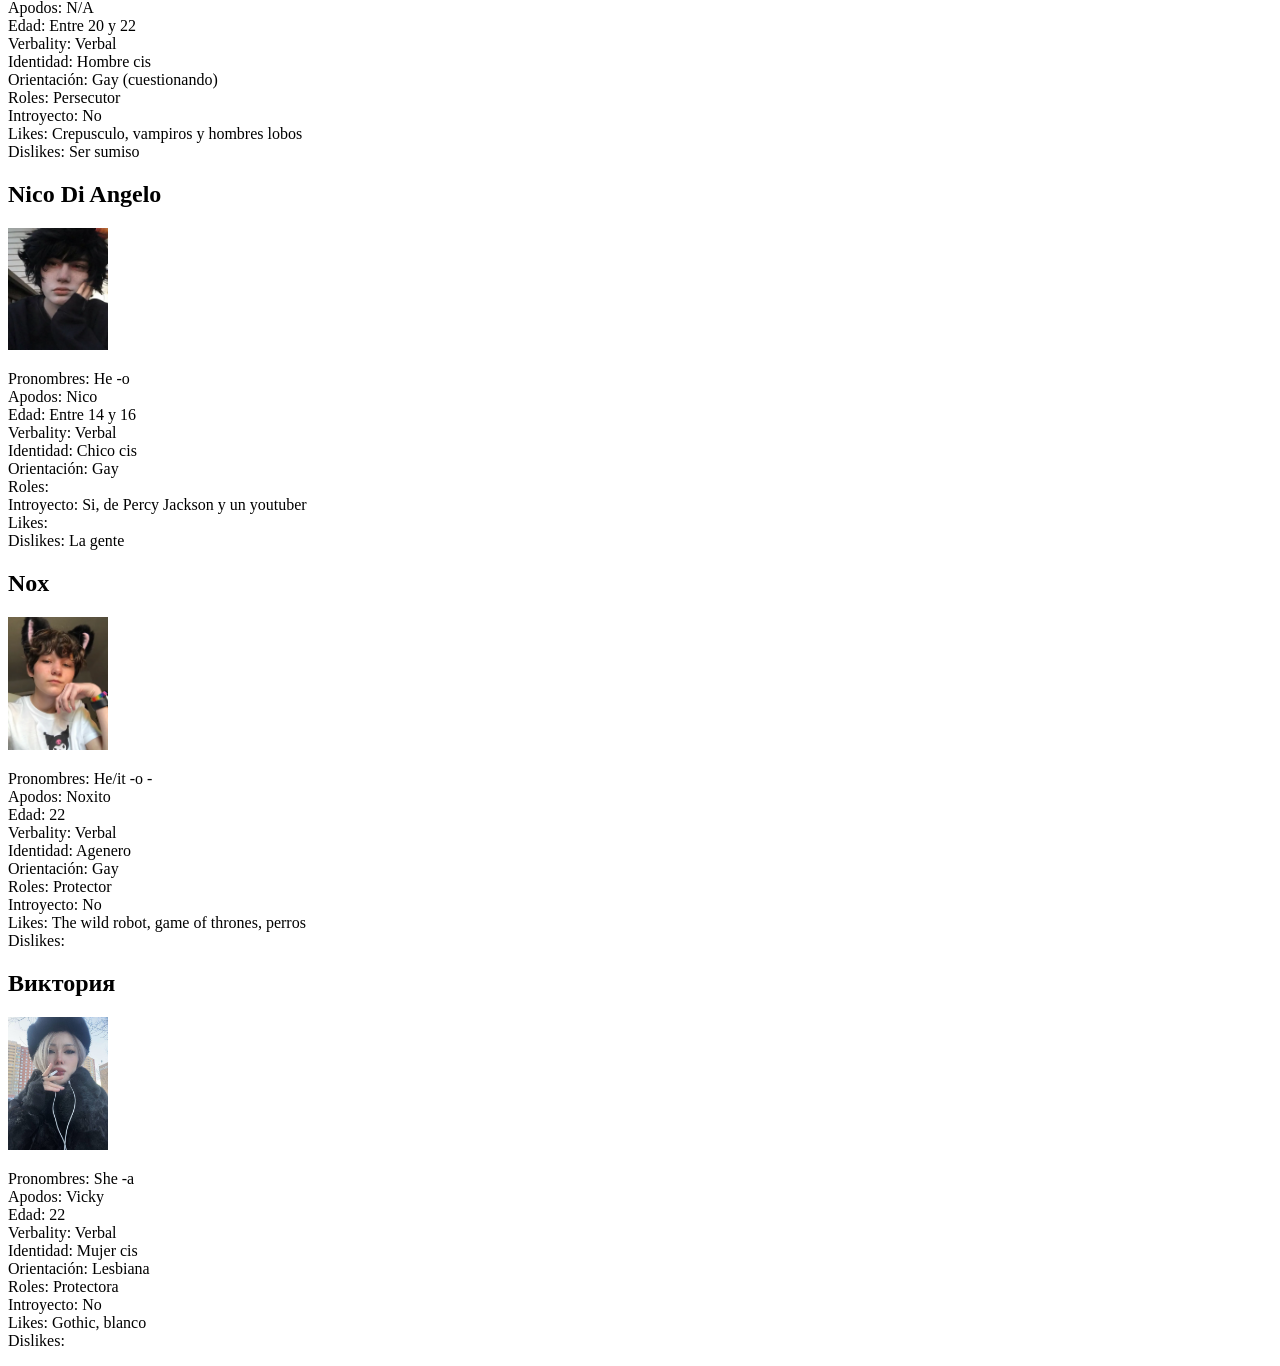
==== commit c18733bd: "probando" ====
--- a/index.html
+++ b/index.html
@@ -2,7 +2,7 @@
 <html>
 <head>
     <title>Dragones Marinos</title>
-    <link rel="stylesheet" href="Style.css">
+    <link rel="stylesheet" href="style.css">
 </head>
 <body>
     <header>
